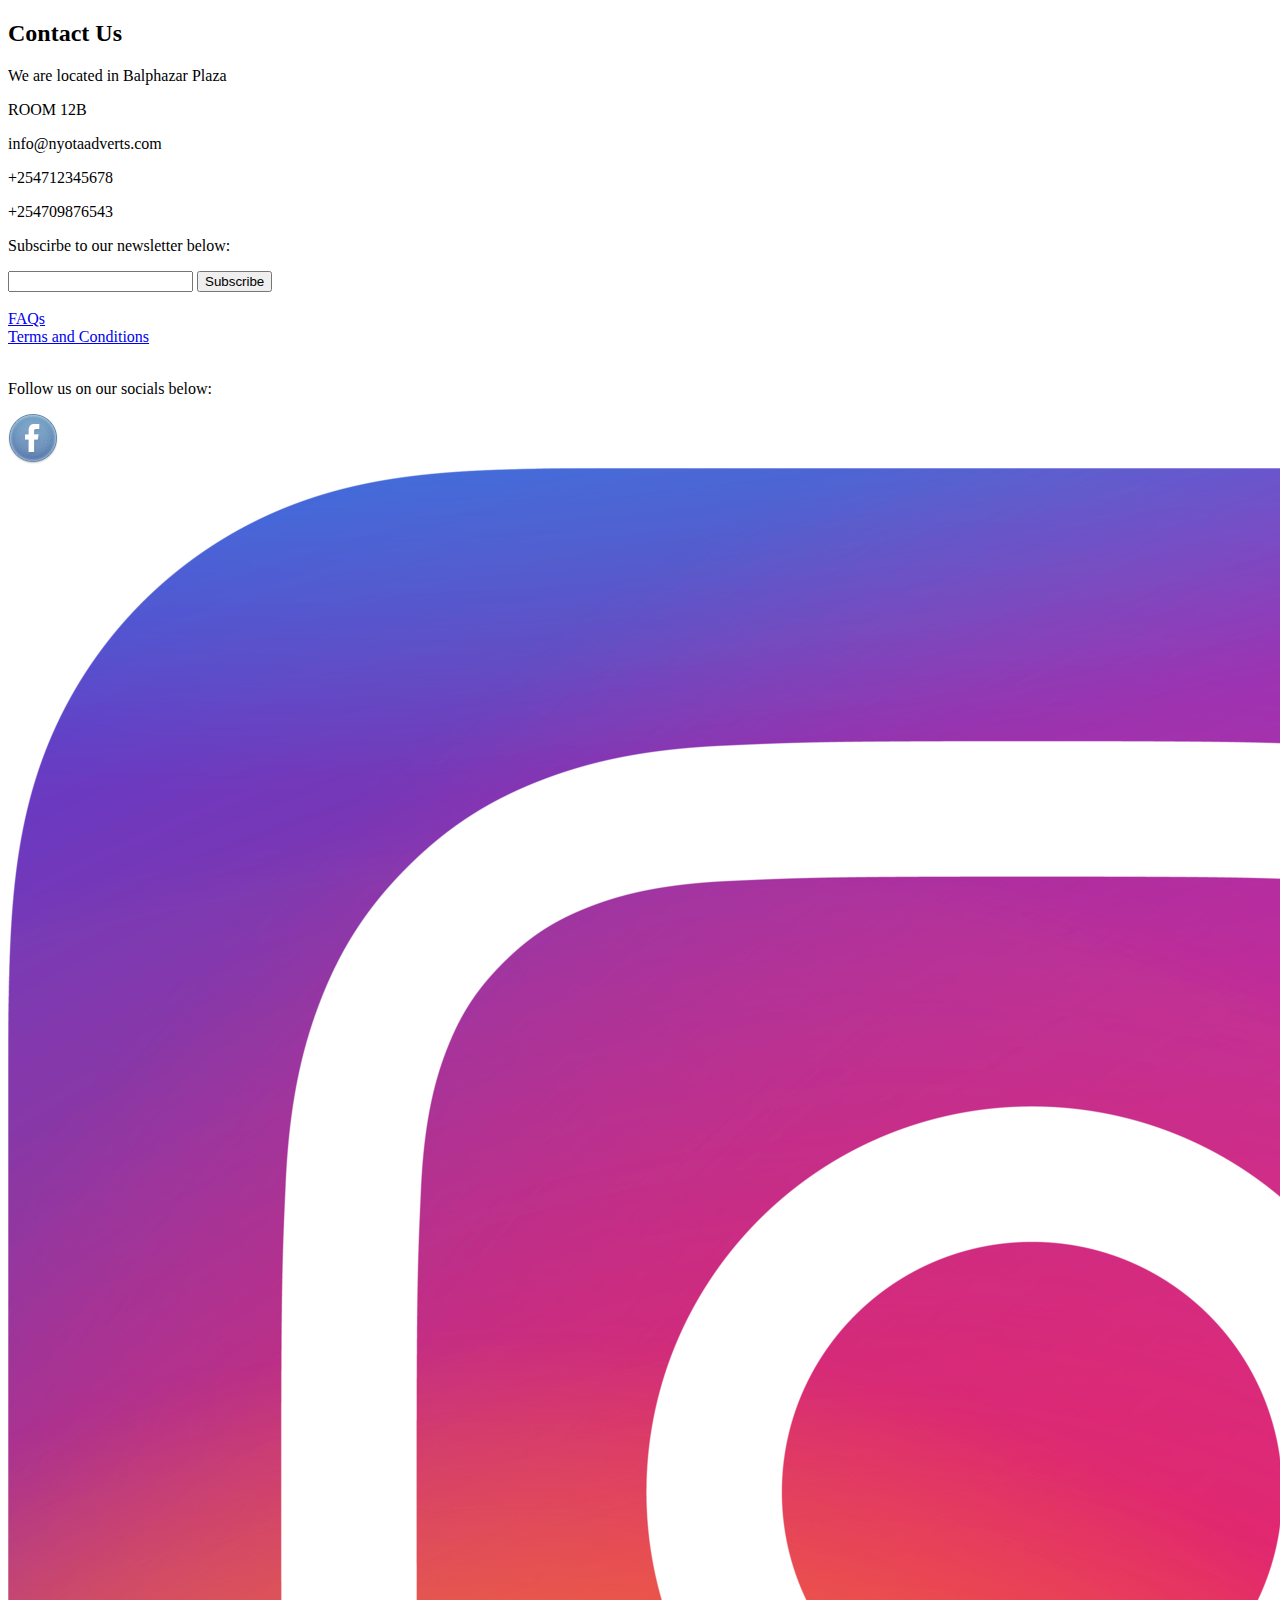
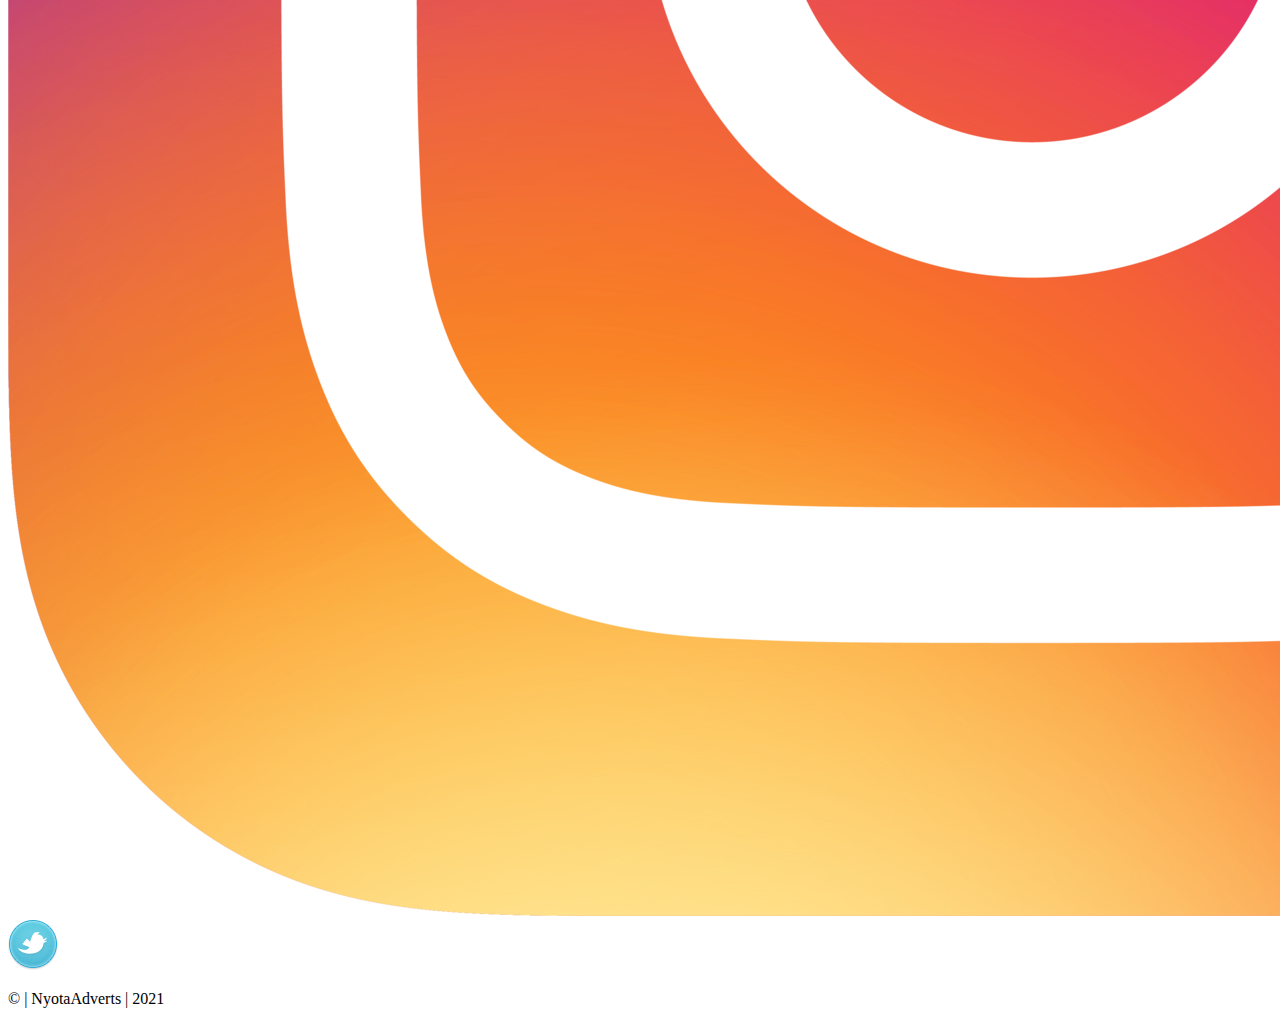
==== footer.html @ 64a372f7 "Merge branch 'ft-footer' into Dev" ====
<!DOCTYPE html>
<html lang="en">
<head>
    <meta charset="UTF-8">
    <meta http-equiv="X-UA-Compatible" content="IE=edge">
    <meta name="viewport" content="width=device-width, initial-scale=1.0">
    <link rel="stylesheet" href="https://cdn.jsdelivr.net/npm/bootstrap@4.6.0/dist/css/bootstrap.min.css" integrity="sha384-B0vP5xmATw1+K9KRQjQERJvTumQW0nPEzvF6L/Z6nronJ3oUOFUFpCjEUQouq2+l" crossorigin="anonymous">
    <script src="https://cdn.jsdelivr.net/npm/bootstrap@4.6.0/dist/js/bootstrap.bundle.min.js" integrity="sha384-Piv4xVNRyMGpqkS2by6br4gNJ7DXjqk09RmUpJ8jgGtD7zP9yug3goQfGII0yAns" crossorigin="anonymous"></script> 
    <link href="bootstrap-4.6.0-dist/css/bootstrap.css" rel ="stylesheet" type="text/css" media="all">
    <script src="https://ajax.googleapis.com/ajax/libs/jquery/3.6.0/jquery.min.js"></script>
    <link rel="stylesheet" type="text/css" href="index.css">
    <title>FAQ Page</title>
</head>
<body>
    <div class="row">
        <div class="col">
            <h2 class="contacts">Contact Us</h2>
            <p>We are located in Balphazar Plaza</p>
            <p>ROOM 12B </p>
            <p>info@nyotaadverts.com</p>
            <p>+254712345678</p>
            <p>+254709876543</p>
        </div>
        <div class="col">
            <p>Subscirbe to our newsletter below:</p>
            <form>
                <input type="email" name="email">
                <button type="submit" class="subscribe-btn">Subscribe</button>
            </form>
            <br>
            <div class="title">
                <a href="FAQS.html" target="_blank">FAQs</a>
            </div>
            <div>
                <a href="terms.html" target="_blank">Terms and Conditions</a>
            </div>
            <br>
            <div class="service-icons">
                <p>Follow us on our socials below:</p>
                <a href="#"><img src="facebook.png" alt="facebook"></a>
                <a href="#"><img class="ig" src="ig.png" alt="instagram"></a>
                <a href="#"><img src="twitter.png" alt="twitter"></a>
            </div>
        </div>
    </div>
    <div class="copyright">
        <p>&copy; | NyotaAdverts | 2021</p>
    </div>
    <script src="index.js"></script>
</body>
</html>
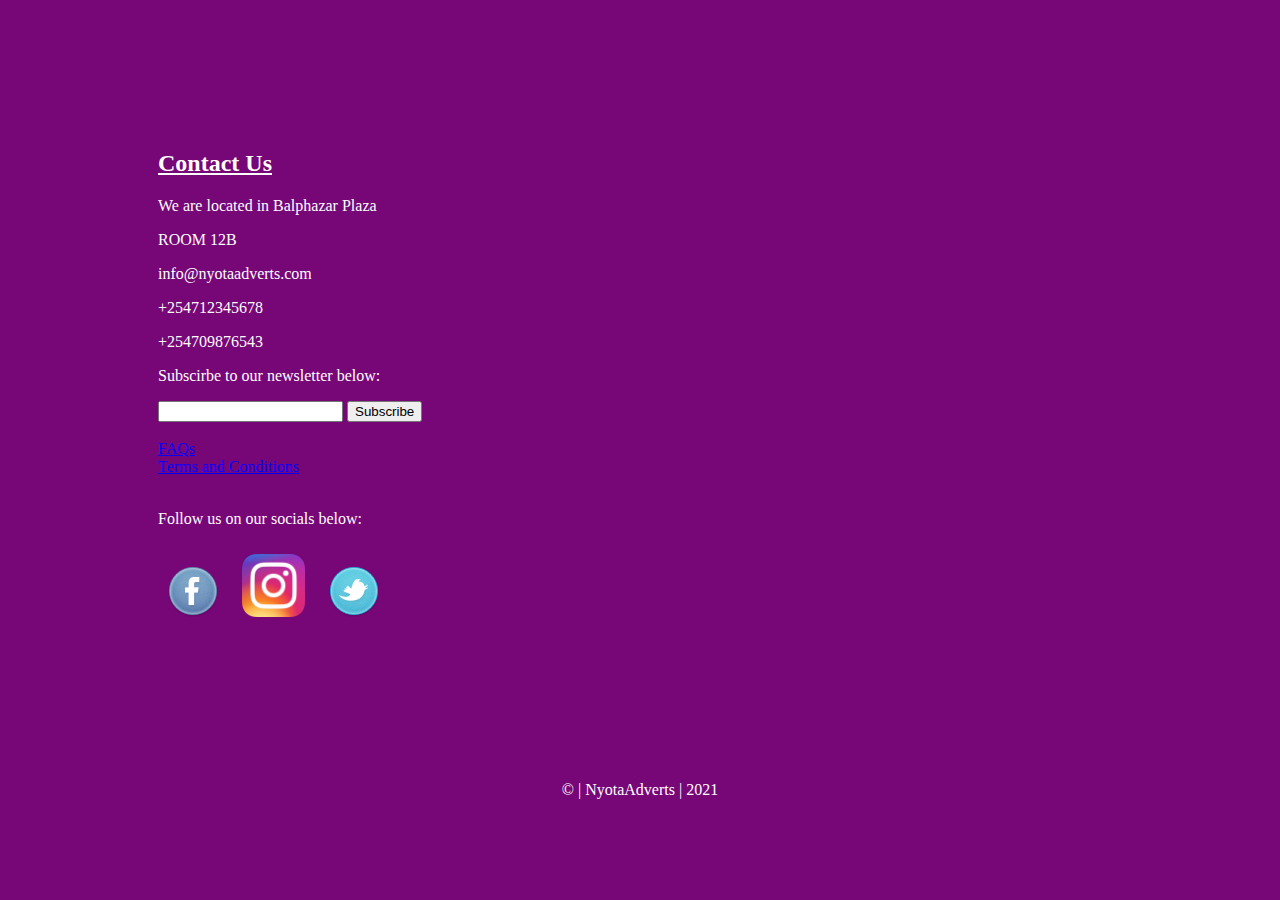
==== commit 03462ed1: "Changed image structure" ====
--- a/footer.html
+++ b/footer.html
@@ -8,10 +8,11 @@
     <script src="https://cdn.jsdelivr.net/npm/bootstrap@4.6.0/dist/js/bootstrap.bundle.min.js" integrity="sha384-Piv4xVNRyMGpqkS2by6br4gNJ7DXjqk09RmUpJ8jgGtD7zP9yug3goQfGII0yAns" crossorigin="anonymous"></script> 
     <link href="bootstrap-4.6.0-dist/css/bootstrap.css" rel ="stylesheet" type="text/css" media="all">
     <script src="https://ajax.googleapis.com/ajax/libs/jquery/3.6.0/jquery.min.js"></script>
-    <link rel="stylesheet" type="text/css" href="index.css">
+    <link rel="stylesheet" type="text/css" href="footer.css">
     <title>FAQ Page</title>
 </head>
 <body>
+    
     <div class="row">
         <div class="col">
             <h2 class="contacts">Contact Us</h2>
@@ -37,9 +38,9 @@
             <br>
             <div class="service-icons">
                 <p>Follow us on our socials below:</p>
-                <a href="#"><img src="facebook.png" alt="facebook"></a>
-                <a href="#"><img class="ig" src="ig.png" alt="instagram"></a>
-                <a href="#"><img src="twitter.png" alt="twitter"></a>
+                <a href="#"><img src="/images/facebook.png" alt="facebook"></a>
+                <a href="#"><img class="ig" src="/images/ig.png" alt="instagram"></a>
+                <a href="#"><img src="/images/twitter.png" alt="twitter"></a>
             </div>
         </div>
     </div>
--- a/footer.css
+++ b/footer.css
@@ -0,0 +1,44 @@
+body{
+    background-color: #770677;
+    color: white;
+   
+}
+.row{
+    margin: 150px;
+}
+.contacts{
+    text-decoration: underline;
+}
+img{
+    padding: 10px;
+}
+a{
+    color: blue;
+}
+a:hover{
+    color: white;
+}
+.ig{
+    width: 63px;
+}
+button:hover{
+    background-color: #770677;
+}
+.copyright{
+    text-align: center;
+    margin-bottom: 0px;
+}
+
+@media only screen and (max-width: 600px) {
+    body{
+        margin: 0px;
+        text-align: left;
+    }
+    img{
+        width: 50px;
+    }
+    .ig{
+        width: 50px;
+    }
+
+}
